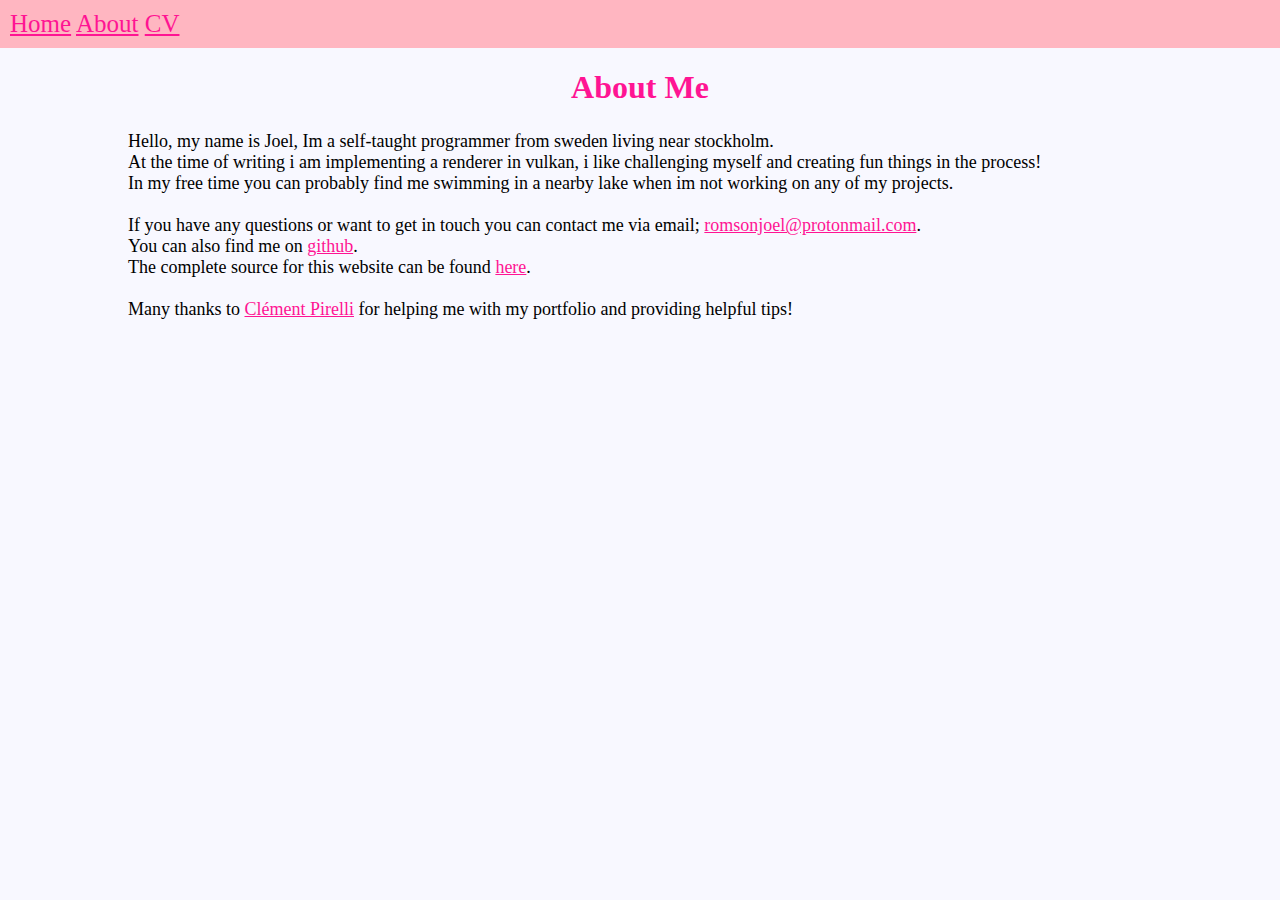
==== source/about.html @ 70d88f5b "Add files via upload" ====
<!DOCTYPE html>
<html lang="en">
<head>
    <meta charset="UTF-8">
    <link href="style.css" rel="stylesheet">
    <title>JR About</title>
</head>
<body>
    <header>
        <a href="homepage.html">Home</a>
        <a href="about.html">About</a>
        <a href="../content/CV.pdf">CV</a>
    </header>
    <h1 class="blog_title">About Me</h1>
    <p class="blog_text">
        Hello, my name is Joel, Im a self-taught programmer from sweden living near stockholm. <br>
        At the time of writing i am implementing a renderer in vulkan, i like challenging myself and creating fun things in the process! <br>
        In my free time you can probably find me swimming in a nearby lake when im not working on any of my projects. <br><br>
        If you have any questions or want to get in touch you can contact me via email; <a href="mailto:romsonjoel@protonmail.com">romsonjoel@protonmail.com</a>.<br>
        You can also find me on <a href="https://github.com/Iunave/">github</a>.<br>
        The complete source for this website can be found <a href="https://github.com/Iunave/portfolio_website">here</a>. <br><br>
        Many thanks to <a href="https://clementpirelli.wordpress.com/">Clément Pirelli</a> for helping me with my portfolio and providing helpful tips!
    </p>
</body>
</html>
---- source/style.css ----
html
{
}

body
{
    font-size: 18px;
    background-color: ghostwhite;
    margin: 0;
    padding: 0;
}

h1
{
    font-size: 32px;
}

a
{
    color: deeppink;
}

header
{
    position: static;
    top: 0;
    padding: 10px;
    margin: 0;
    background-color: lightpink;
    font-size: 25px;
}

.homepage_grid
{
    display: grid;
    grid-template-columns: 1fr 1fr;
    gap: 50px;
    grid-gap: 50px;
    margin: 5%;
}

.image_grid2
{
    display: grid;
    grid-template-columns: 1fr 1fr;
    gap: 50px;
    grid-gap: 50px;
    margin: 5%;
}

.blog_link
{
    text-align: center;
    display: block;
    margin: 10px;
}

.link_image
{
    width: 100%;
    height: auto;
}

.blog_image
{
    display: block;
    margin: 0 auto;
    width: 50%;
}

.blog_title
{
    font-size: 32px;
    text-align: center;
    color: deeppink;
}

.blog_text
{
    margin: 25px 10%;
}

.code_block
{
    margin: 10px 10%;
    text-align: left;
    color: black;
    background-color: lightgray;
    border: 1px solid deeppink;
    padding: 10px;
}

.about_me
{
    color: #000000;
    margin: 25px;
}

.about_me_links
{
    color: #000000;
    margin: 25px 10%;
    text-align: left;
    border: 1px black;
}
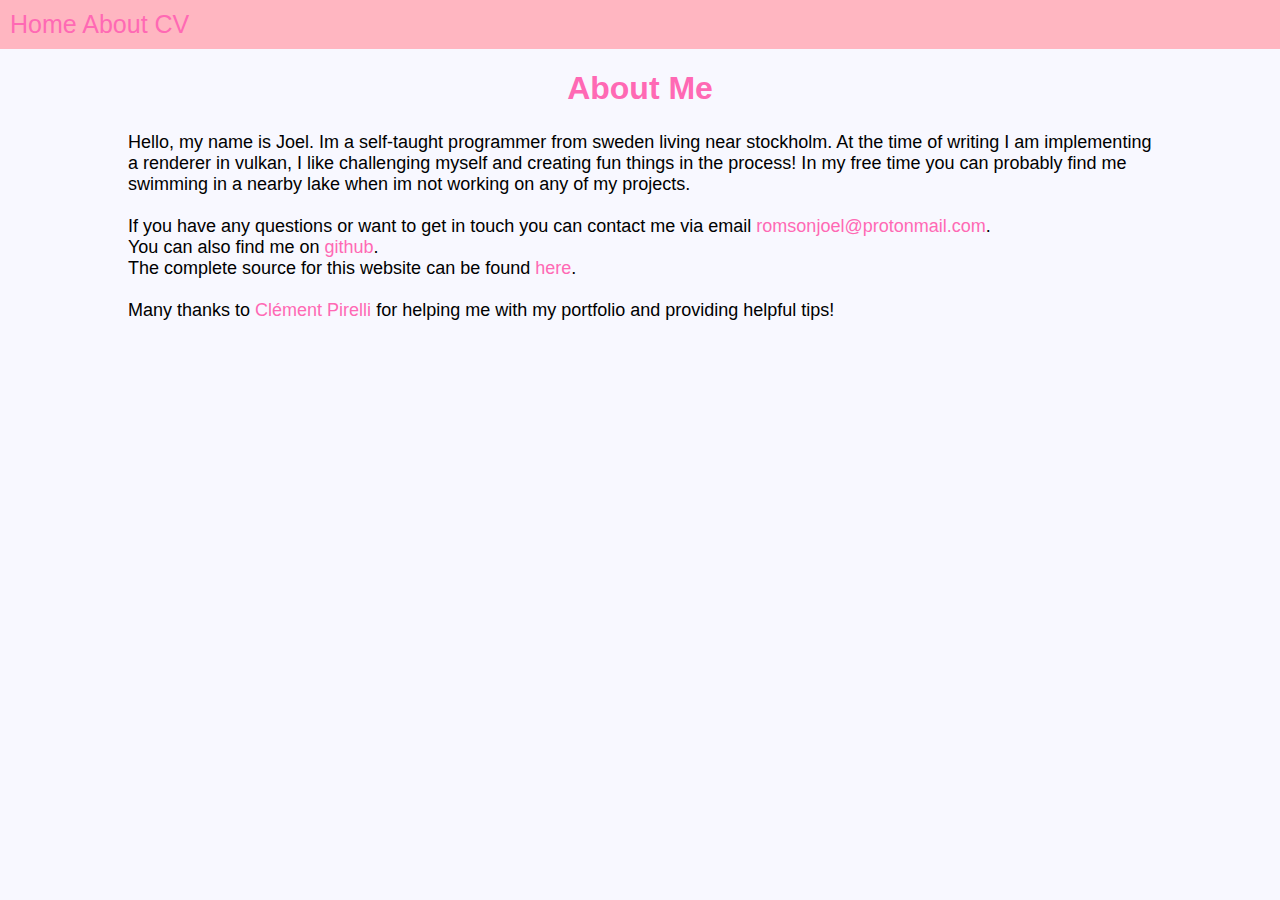
==== commit c0823e82: "Add files via upload" ====
--- a/source/about.html
+++ b/source/about.html
@@ -2,7 +2,7 @@
 <html lang="en">
 <head>
     <meta charset="UTF-8">
-    <link href="style.css" rel="stylesheet">
+    <link href="white-pink.css" rel="stylesheet">
     <title>JR About</title>
 </head>
 <body>
@@ -13,10 +13,10 @@
     </header>
     <h1 class="blog_title">About Me</h1>
     <p class="blog_text">
-        Hello, my name is Joel, Im a self-taught programmer from sweden living near stockholm. <br>
-        At the time of writing i am implementing a renderer in vulkan, i like challenging myself and creating fun things in the process! <br>
+        Hello, my name is Joel. Im a self-taught programmer from sweden living near stockholm.
+        At the time of writing I am implementing a renderer in vulkan, I like challenging myself and creating fun things in the process!
         In my free time you can probably find me swimming in a nearby lake when im not working on any of my projects. <br><br>
-        If you have any questions or want to get in touch you can contact me via email; <a href="mailto:romsonjoel@protonmail.com">romsonjoel@protonmail.com</a>.<br>
+        If you have any questions or want to get in touch you can contact me via email <a href="mailto:romsonjoel@protonmail.com">romsonjoel@protonmail.com</a>.<br>
         You can also find me on <a href="https://github.com/Iunave/">github</a>.<br>
         The complete source for this website can be found <a href="https://github.com/Iunave/portfolio_website">here</a>. <br><br>
         Many thanks to <a href="https://clementpirelli.wordpress.com/">Clément Pirelli</a> for helping me with my portfolio and providing helpful tips!
--- a/source/white-pink.css
+++ b/source/white-pink.css
@@ -0,0 +1,91 @@
+html
+{
+}
+
+body
+{
+    font-size: 18px;
+    font-family: "Fira Sans Book", sans-serif;
+    color: black;
+    background-color: ghostwhite;
+    margin: 0;
+    padding: 0;
+}
+
+h1
+{
+    font-size: 32px;
+}
+
+a
+{
+    color: hotpink;
+    text-decoration: none;
+}
+
+a:hover
+{
+    color: hotpink;
+    text-decoration: underline;
+}
+
+header
+{
+    position: static;
+    top: 0;
+    padding: 10px;
+    margin: 0;
+    background-color: lightpink;
+    font-size: 25px;
+}
+
+.homepage_grid
+{
+    display: grid;
+    grid-template-columns: 1fr 1fr;
+    gap: 50px;
+    grid-gap: 50px;
+    margin: 5%;
+}
+
+.blog_link
+{
+    text-align: center;
+    display: block;
+    margin: 10px;
+}
+
+.link_image
+{
+    width: 100%;
+    height: auto;
+}
+
+.blog_image
+{
+    display: block;
+    margin: 0 auto;
+    width: 50%;
+}
+
+.blog_title
+{
+    font-size: 32px;
+    text-align: center;
+    color: hotpink;
+}
+
+.blog_text
+{
+    margin: 25px 10%;
+}
+
+.code_block
+{
+    white-space: pre-wrap;
+    margin: 10px 10%;
+    text-align: left;
+    background-color: #dadada;
+    border: 1px solid hotpink;
+    padding: 10px;
+}